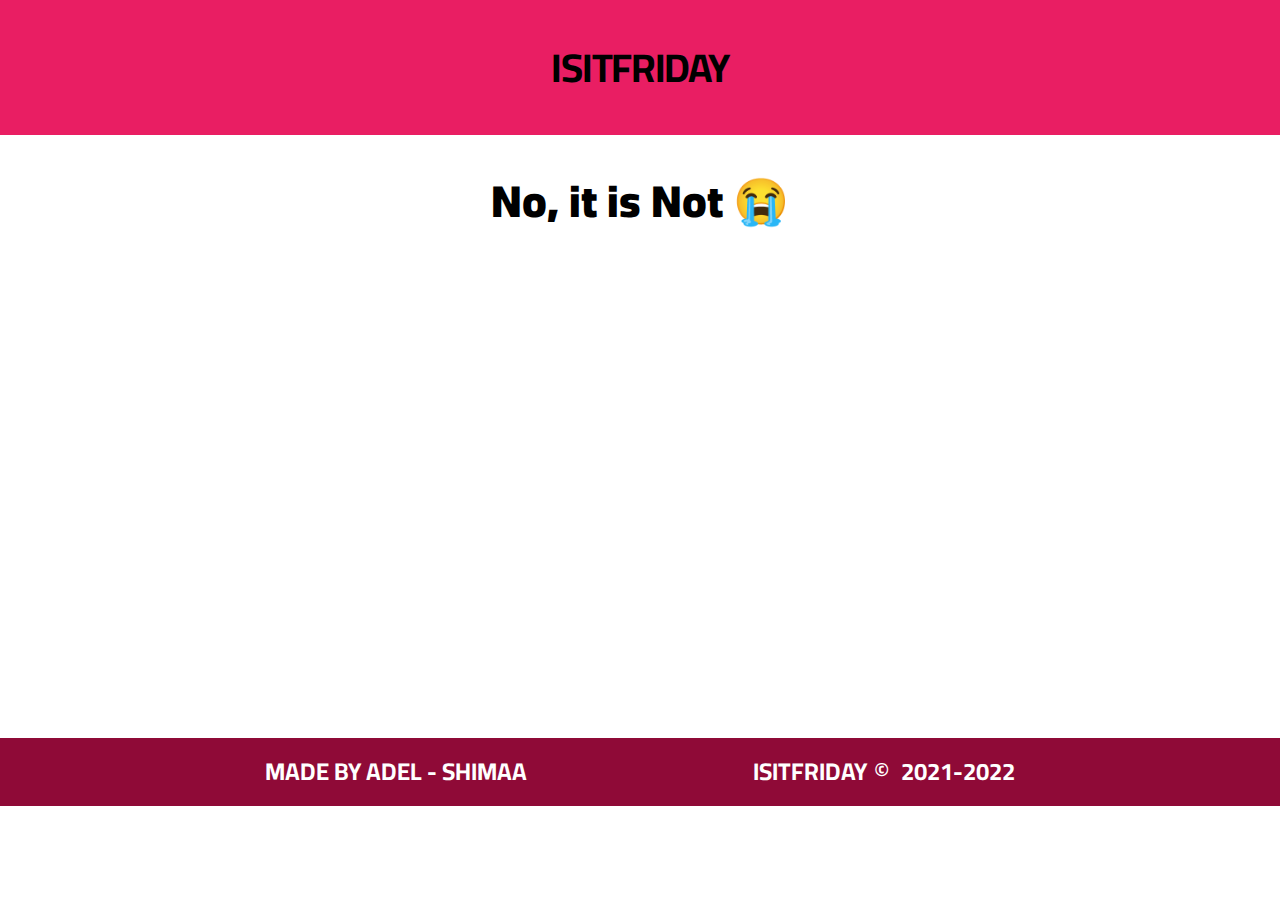
==== index.html @ de780aca "Add files via upload" ====
<!DOCTYPE html>
<html lang="en">
  <head>
    <meta charset="UTF-8" />
    <meta http-equiv="X-UA-Compatible" content="IE=edge" />
    <meta name="viewport" content="width=device-width, initial-scale=1.0" />
    <title>isitfriday</title>
    <!-- fonts google  -->
    <link rel="preconnect" href="https://fonts.googleapis.com" />
    <link rel="preconnect" href="https://fonts.gstatic.com" crossorigin />
    <link
      href="https://fonts.googleapis.com/css2?family=Cairo:wght@200;300;400;600;700;900&display=swap"
      rel="stylesheet"
    />
    <!-- fontawesome  -->
    <link rel="stylesheet" href="css/all.min.css" />
    <!-- normalize file  -->
    <link rel="stylesheet" href="css/normalize.css" />
    <!-- main file css  -->
    <link rel="stylesheet" href="css/style.css" />
  </head>
  <body>
    <!-- start nav  -->
    <div class="nav">
      <div class="container">
        <h2>isitfriday</h2>
      </div>
    </div>
    <!-- end nav  -->
    <!-- start content  -->
    <div class="content">
      <div class="container">
        <h2></h2>
        <div id="frame" class="frame">
          <img src="images/original.jpg" alt="isitfriday" />
        </div>
      </div>
    </div>
    <!-- end content  -->
    <!-- start footer  -->
    <div class="footer">
      <div class="container">
        <div><h2>made by adel - shimaa</h2></div>
        <div><h2>isitfriday&ThickSpace;&copy;&ThickSpace; 2021-2022</h2></div>
      </div>
    </div>
    <!-- end footer  -->
    <script src="js/main.js"></script>
  </body>
</html>
---- css/style.css ----
/* start global rules  */
* {
  box-sizing: border-box;
  padding: 0;
  margin: 0;
}
html {
  scroll-behavior: smooth;
}

body {
  font-family: "Cairo", sans-serif;
}

ul {
  list-style: none;
}
.container {
  padding-left: 15px;
  padding-right: 15px;
  margin-left: auto;
  margin-right: auto;
}
@media (min-width: 1200px) {
  .container {
    width: 97%;
  }
}
/* end global rules  */

/* start nav  */
.nav {
  background-color: #e91e63;
}
.nav .container {
  display: flex;
  justify-content: center;
  align-items: center;
  height: 15vh;
}
.nav .container h2 {
  text-transform: uppercase;
  font-size: 40px;
  padding: 20px 0;
  letter-spacing: -1.3px;
}
/* end nav  */
/* start content  */

.content .container {
  display: flex;
  justify-content: center;
  align-items: center;
  flex-direction: column;
}
.content .container h2 {
  font-size: 45px;
  padding: 40px 0 20px;
  font-weight: 900;
}
.content .container .frame {
  display: flex;
  justify-content: center;
  align-items: center;
  padding: 20px 0;
}
.content .container img {
  width: 70%;
}
/* end content  */

/* start footer  */
.footer {
  background-color: #8f0a37;
  color: #fff;
}
.footer .container {
  display: flex;
  padding: 20px;
  justify-content: space-evenly;
  text-transform: uppercase;
}
@media (min-width: 200px) {
  .footer .container h2 {
    font-size: 4px;
  }
}
@media (min-width: 250px) {
  .footer .container h2 {
    font-size: 11px;
  }
}
@media (min-width: 350px) {
  .footer .container h2 {
    font-size: 13px;
  }
}
@media (min-width: 450px) {
  .footer .container h2 {
    font-size: 16px;
  }
}
@media (min-width: 550px) {
  .footer .container h2 {
    font-size: 20px;
  }
}
@media (min-width: 650px) {
  .footer .container h2 {
    font-size: 24px;
  }
}
@media (min-width: 750px) {
  .footer .container h2 {
    font-size: 24px;
  }
}

/* end footer  */
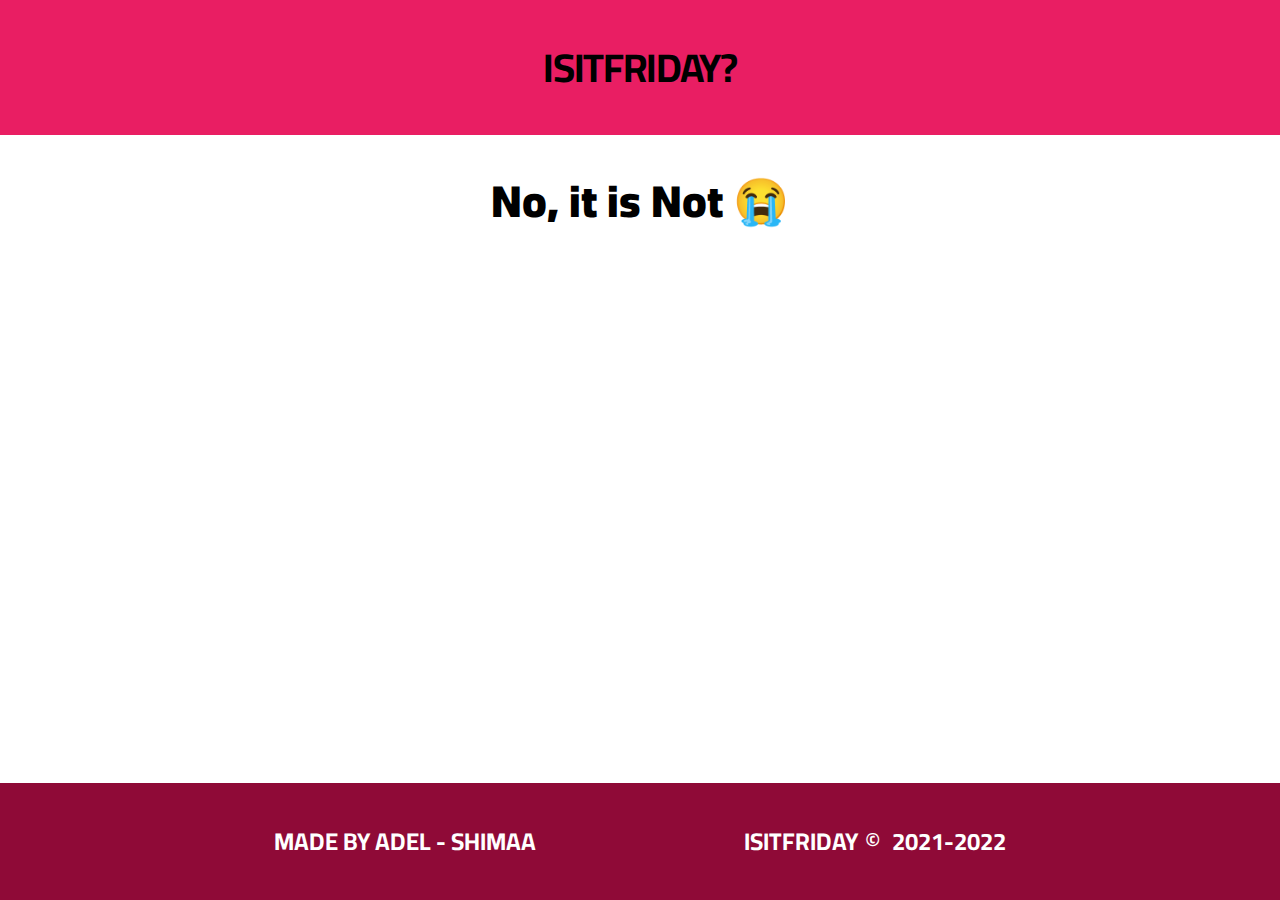
==== commit af402704: "Add files via upload" ====
--- a/index.html
+++ b/index.html
@@ -21,16 +21,16 @@
   </head>
   <body>
     <!-- start nav  -->
-    <div class="nav">
+    <div id="nav" class="nav">
       <div class="container">
-        <h2>isitfriday</h2>
+        <h2>isitfriday?</h2>
       </div>
     </div>
     <!-- end nav  -->
     <!-- start content  -->
     <div class="content">
       <div class="container">
-        <h2></h2>
+        <h2 id="h2"></h2>
         <div id="frame" class="frame">
           <img src="images/original.jpg" alt="isitfriday" />
         </div>
@@ -38,10 +38,12 @@
     </div>
     <!-- end content  -->
     <!-- start footer  -->
-    <div class="footer">
+    <div id="footer" class="footer">
       <div class="container">
         <div><h2>made by adel - shimaa</h2></div>
-        <div><h2>isitfriday&ThickSpace;&copy;&ThickSpace; 2021-2022</h2></div>
+        <div>
+          <h2>isitfriday&ThickSpace;&copy;&ThickSpace; 2021-2022</h2>
+        </div>
       </div>
     </div>
     <!-- end footer  -->
--- a/css/style.css
+++ b/css/style.css
@@ -20,12 +20,9 @@
   padding-right: 15px;
   margin-left: auto;
   margin-right: auto;
+  width: 93%;
 }
-@media (min-width: 1200px) {
-  .container {
-    width: 97%;
-  }
-}
+
 /* end global rules  */
 
 /* start nav  */
@@ -49,9 +46,10 @@
 
 .content .container {
   display: flex;
-  justify-content: center;
+  justify-content: flex-start;
   align-items: center;
   flex-direction: column;
+  height: 72vh;
 }
 .content .container h2 {
   font-size: 45px;
@@ -62,10 +60,30 @@
   display: flex;
   justify-content: center;
   align-items: center;
-  padding: 20px 0;
+  visibility: hidden;
 }
 .content .container img {
-  width: 70%;
+  width: 100%;
+}
+@media (min-width: 722px) {
+  .content .container img {
+    width: 85%;
+  }
+}
+@media (min-width: 866px) {
+  .content .container img {
+    width: 75%;
+  }
+}
+@media (min-width: 991px) {
+  .content .container img {
+    width: 65%;
+  }
+}
+@media (min-width: 1200px) {
+  .content .container img {
+    width: 55%;
+  }
 }
 /* end content  */
 
@@ -79,6 +97,11 @@
   padding: 20px;
   justify-content: space-evenly;
   text-transform: uppercase;
+  height: 13vh;
+}
+.footer .container div {
+  display: flex;
+  align-items: center;
 }
 @media (min-width: 200px) {
   .footer .container h2 {
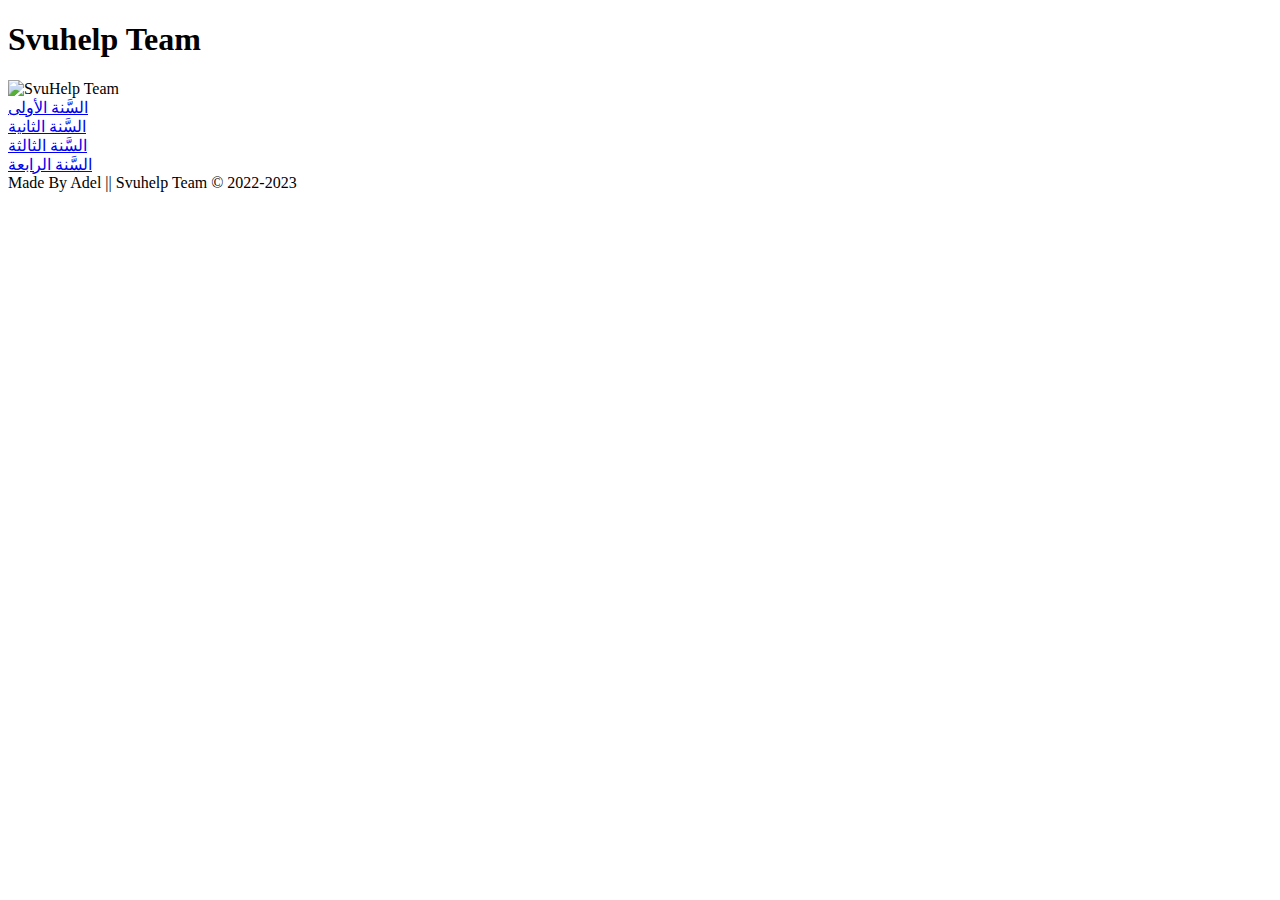
==== commit bede2a72: "Add files via upload" ====
--- a/index.html
+++ b/index.html
@@ -4,49 +4,42 @@
     <meta charset="UTF-8" />
     <meta http-equiv="X-UA-Compatible" content="IE=edge" />
     <meta name="viewport" content="width=device-width, initial-scale=1.0" />
-    <title>isitfriday</title>
-    <!-- fonts google  -->
+    <title>Svuhelp</title>
+    <!-- fonts google    -->
     <link rel="preconnect" href="https://fonts.googleapis.com" />
     <link rel="preconnect" href="https://fonts.gstatic.com" crossorigin />
     <link
-      href="https://fonts.googleapis.com/css2?family=Cairo:wght@200;300;400;600;700;900&display=swap"
+      href="https://fonts.googleapis.com/css2?family=Aref+Ruqaa:wght@400;700&family=Poppins:ital,wght@0,100;0,200;0,300;0,400;0,500;0,600;0,700;0,800;0,900;1,100;1,200;1,300;1,400;1,500;1,600;1,700;1,800;1,900&display=swap"
       rel="stylesheet"
     />
-    <!-- fontawesome  -->
-    <link rel="stylesheet" href="css/all.min.css" />
-    <!-- normalize file  -->
-    <link rel="stylesheet" href="css/normalize.css" />
-    <!-- main file css  -->
-    <link rel="stylesheet" href="css/style.css" />
+    <!-- normalize  css file  -->
+    <link rel="stylesheet" href="css/normalize-min.css" />
+    <!-- master  css file  -->
+    <link rel="stylesheet" href="css/master.css" />
   </head>
   <body>
-    <!-- start nav  -->
-    <div id="nav" class="nav">
+    <!-- dynamiclink file js  -->
+    <script src="DynamicLink.js"></script>
+    <!-- start navbar  -->
+    <div class="navbar">
       <div class="container">
-        <h2>isitfriday?</h2>
-      </div>
-    </div>
-    <!-- end nav  -->
-    <!-- start content  -->
-    <div class="content">
-      <div class="container">
-        <h2 id="h2"></h2>
-        <div id="frame" class="frame">
-          <img src="images/original.jpg" alt="isitfriday" />
+        <div class="Header"><h1>Svuhelp Team</h1></div>
+        <div class="logo">
+          <img src="img/logo.png" alt="SvuHelp Team" title="SvuHelp Team" />
         </div>
       </div>
     </div>
-    <!-- end content  -->
-    <!-- start footer  -->
-    <div id="footer" class="footer">
-      <div class="container">
-        <div><h2>made by adel - shimaa</h2></div>
-        <div>
-          <h2>isitfriday&ThickSpace;&copy;&ThickSpace; 2021-2022</h2>
-        </div>
+    <div class="container">
+      <div class="content">
+        <div class="card"><a href="./1">السَّنة الأولى</a></div>
+        <div class="card"><a href="./2">السَّنة الثانية</a></div>
+        <div class="card"><a href="./3">السَّنة الثالثة</a></div>
+        <div class="card"><a href="./4">السَّنة الرابعة</a></div>
       </div>
     </div>
-    <!-- end footer  -->
-    <script src="js/main.js"></script>
+
+    <div class="footer">
+      <div class="copy">Made By Adel || Svuhelp Team &copy; 2022-2023</div>
+    </div>
   </body>
 </html>
